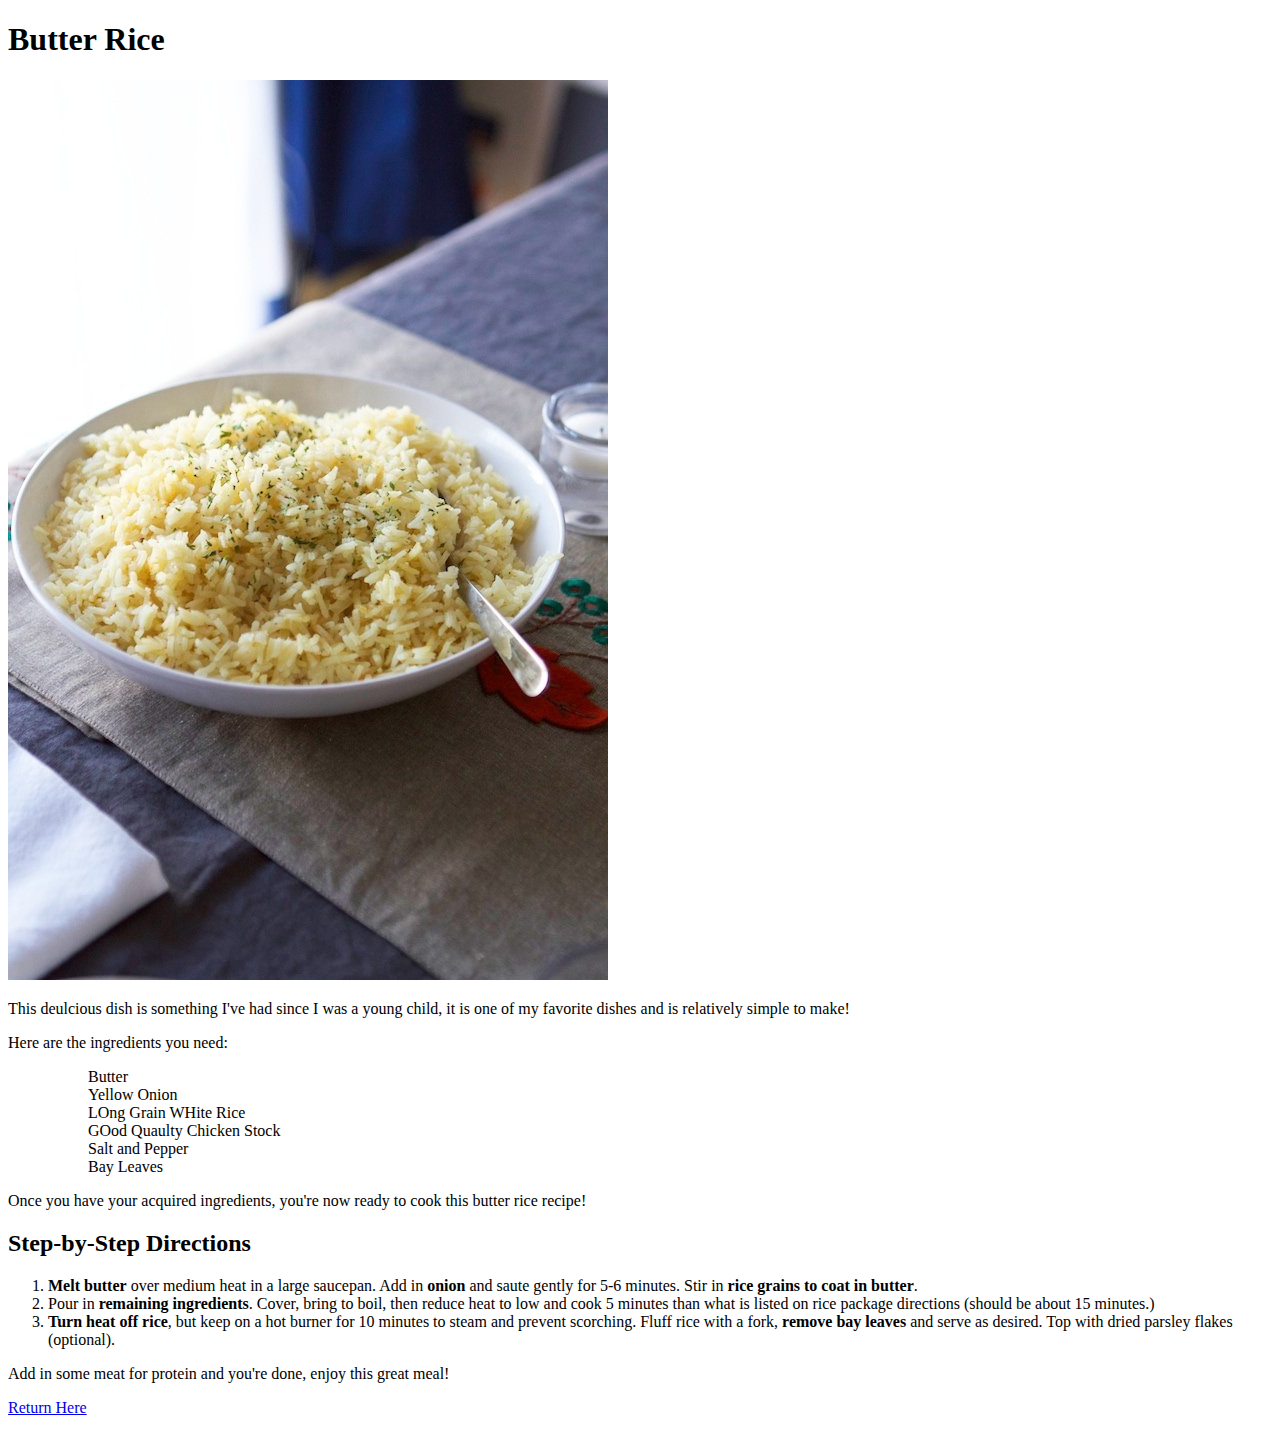
==== recipes/butter-rice.html @ 586e7512 "Rename 2 files and add pb-protein-shake.html" ====
<!DOCTYPE html>
<html lang="en">
<head>
    <meta charset="UTF-8">
    <meta name="viewport" content="width=device-width, initial-scale=1.0">
    <title>Butter Rice Recipe</title>
</head>
<body>
    <h1>Butter Rice</h1>
    <img src="/recipes/butter-rice.jpg">
    <p> This deulcious dish is something I've had since I was a young child, it is one of my favorite dishes and is relatively simple to make!</p>
    
    <p>Here are the ingredients you need:</p>

    <ol>
        <ul>Butter</ul>
        <ul>Yellow Onion</ul>
        <ul>LOng Grain WHite Rice</ul>
        <ul>GOod Quaulty Chicken Stock</ul>
        <ul>Salt and Pepper</ul>
        <ul>Bay Leaves</ul>
    </ol>

    <p>Once you have your acquired ingredients, you're now ready to cook this butter rice recipe!</p>

    <h2>Step-by-Step Directions</h2>
    <ol>
        <li><b>Melt butter</b> over medium heat in a large saucepan. Add in <b>onion</b> and saute gently for 5-6 minutes. Stir in <b>rice grains to coat in butter</b>.</li>
        <li>Pour in <b>remaining ingredients</b>. Cover, bring to boil, then reduce heat to low and cook 5 minutes than what is listed on rice package directions (should be about 15 minutes.) </li>
        <li><b>Turn heat off rice</b>, but keep on a hot burner for 10 minutes to steam and prevent scorching. Fluff rice with a fork, <b>remove bay leaves</b> and serve as desired. Top with dried parsley flakes (optional).</li>
    </ol>

    <p> Add in some meat for protein and you're done, enjoy this great meal!</p>

    <p><a href="../index.html">Return Here</a></p>
</body>
</html>
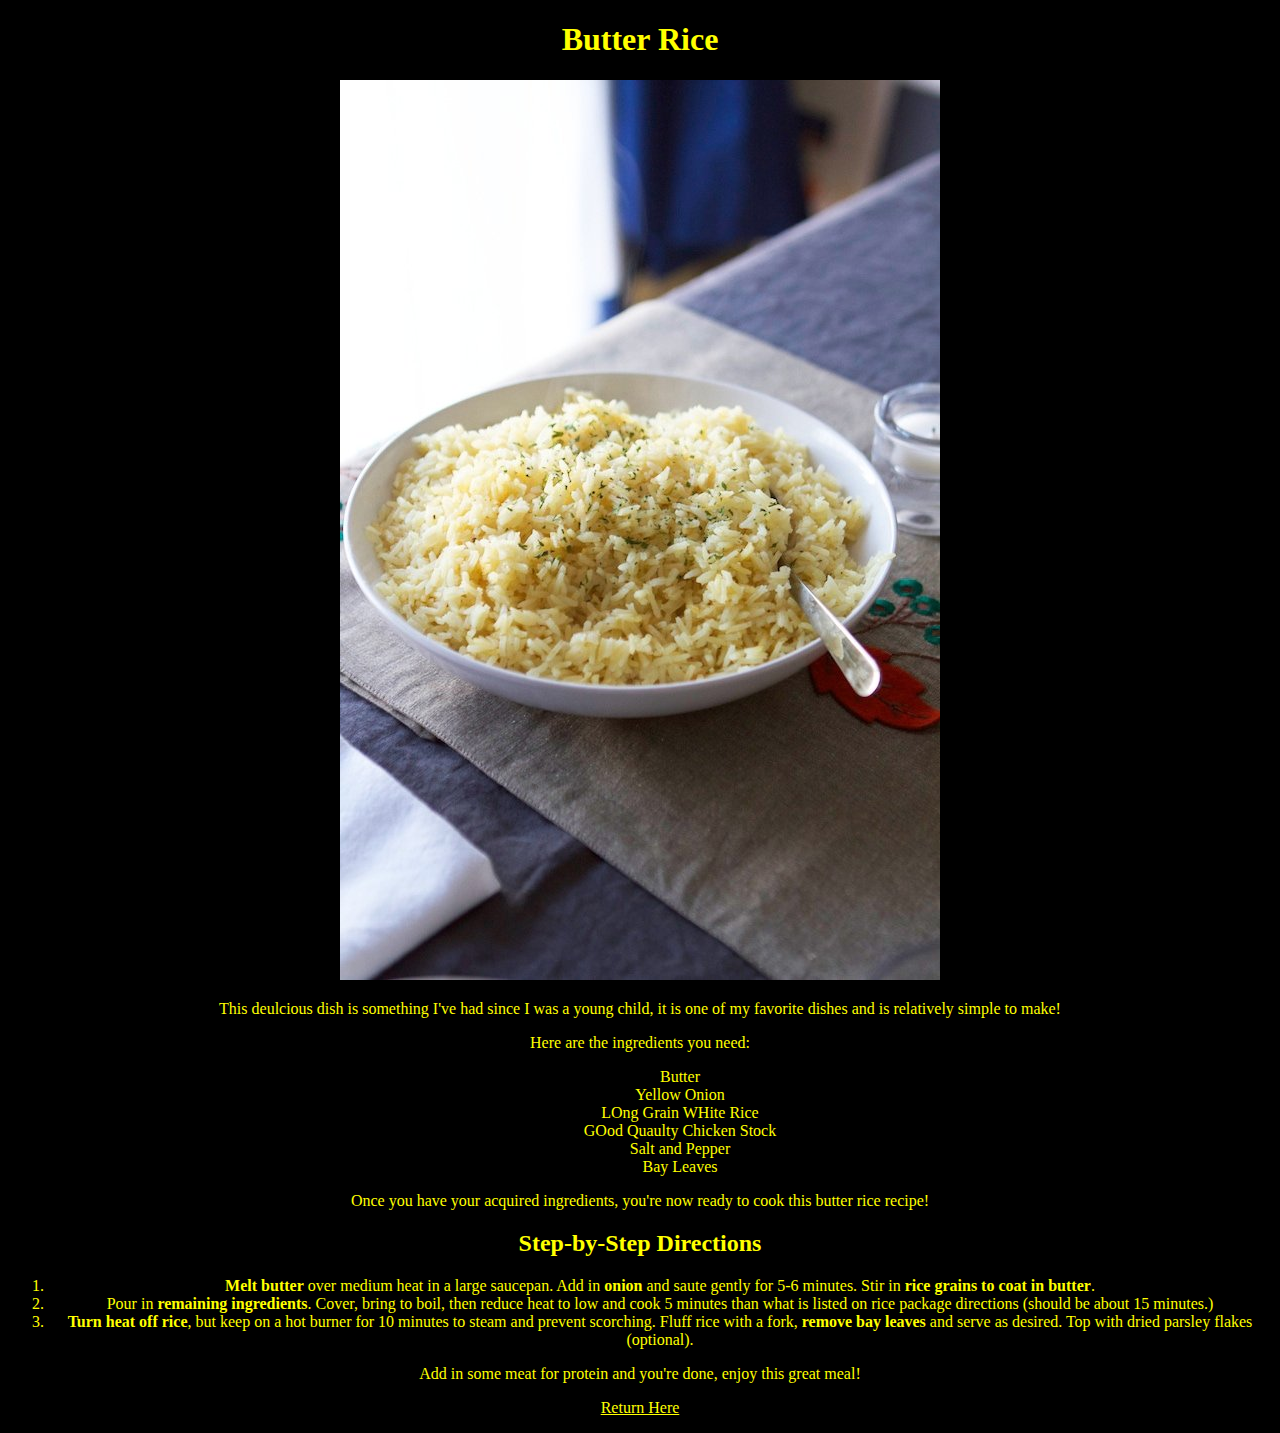
==== commit 53e7617d: "Add styles.css and css to html files" ====
--- a/recipes/butter-rice.html
+++ b/recipes/butter-rice.html
@@ -4,10 +4,11 @@
     <meta charset="UTF-8">
     <meta name="viewport" content="width=device-width, initial-scale=1.0">
     <title>Butter Rice Recipe</title>
+    <link rel="stylesheet" href="../styles.css">
 </head>
 <body>
     <h1>Butter Rice</h1>
-    <img src="/recipes/butter-rice.jpg">
+    <img src="butter-rice.jpg">
     <p> This deulcious dish is something I've had since I was a young child, it is one of my favorite dishes and is relatively simple to make!</p>
     
     <p>Here are the ingredients you need:</p>
--- a/styles.css
+++ b/styles.css
@@ -0,0 +1,6 @@
+* {
+    background-color: black;
+    text-align: center;
+    color: yellow;
+}
+
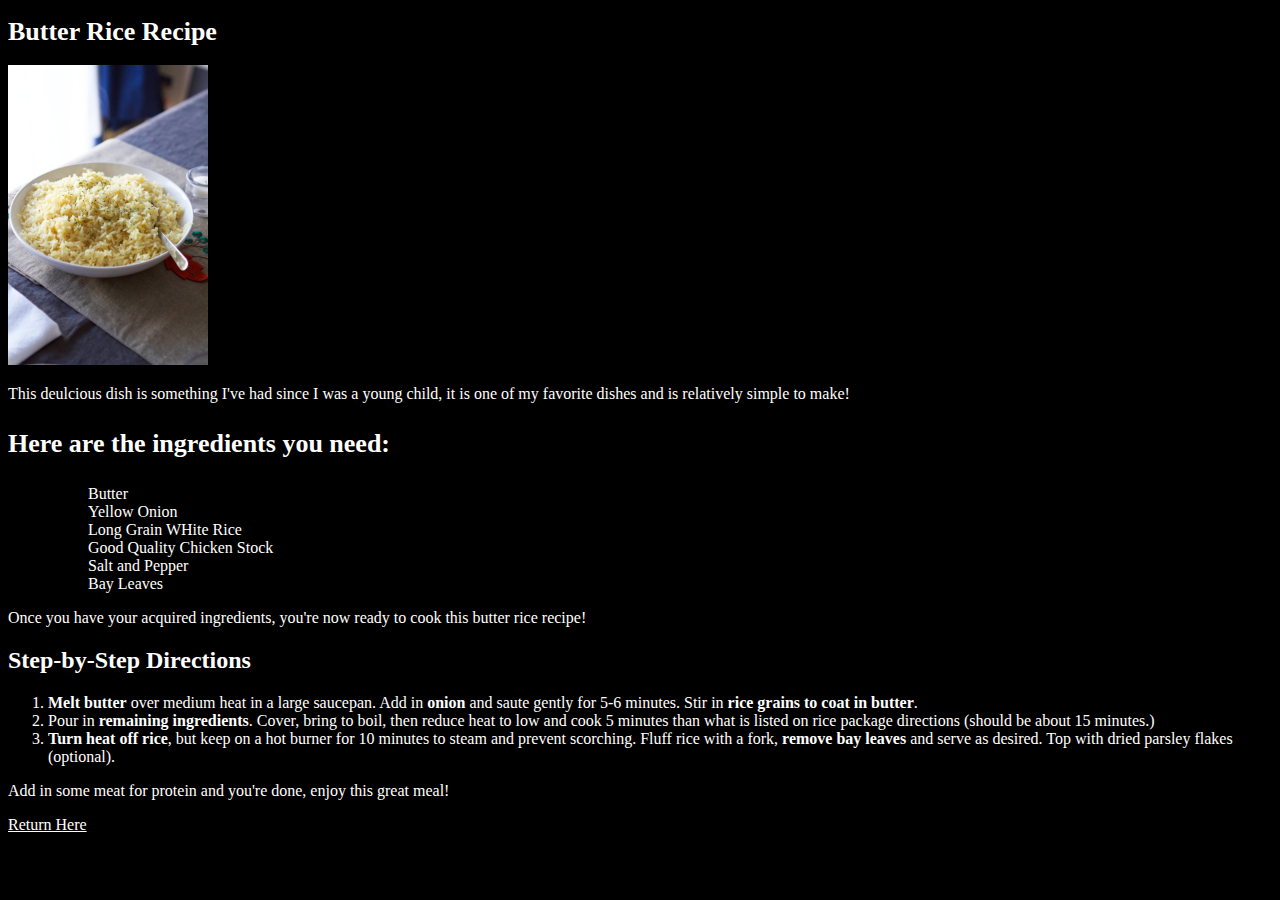
==== commit fc477db9: "Add css to html files" ====
--- a/recipes/butter-rice.html
+++ b/recipes/butter-rice.html
@@ -7,17 +7,17 @@
     <link rel="stylesheet" href="../styles.css">
 </head>
 <body>
-    <h1>Butter Rice</h1>
+    <h1 class="header">Butter Rice Recipe</h1>
     <img src="butter-rice.jpg">
     <p> This deulcious dish is something I've had since I was a young child, it is one of my favorite dishes and is relatively simple to make!</p>
     
-    <p>Here are the ingredients you need:</p>
+    <h3 class="header">Here are the ingredients you need:</h3>
 
     <ol>
         <ul>Butter</ul>
         <ul>Yellow Onion</ul>
-        <ul>LOng Grain WHite Rice</ul>
-        <ul>GOod Quaulty Chicken Stock</ul>
+        <ul>Long Grain WHite Rice</ul>
+        <ul>Good Quality Chicken Stock</ul>
         <ul>Salt and Pepper</ul>
         <ul>Bay Leaves</ul>
     </ol>
--- a/styles.css
+++ b/styles.css
@@ -1,6 +1,14 @@
 * {
     background-color: black;
-    text-align: center;
-    color: yellow;
+    text-align: left;
+    color: white;
 }
 
+.header {
+    font-size: 26px;
+}
+
+img {
+    width: auto;
+    height: 300px;
+}
